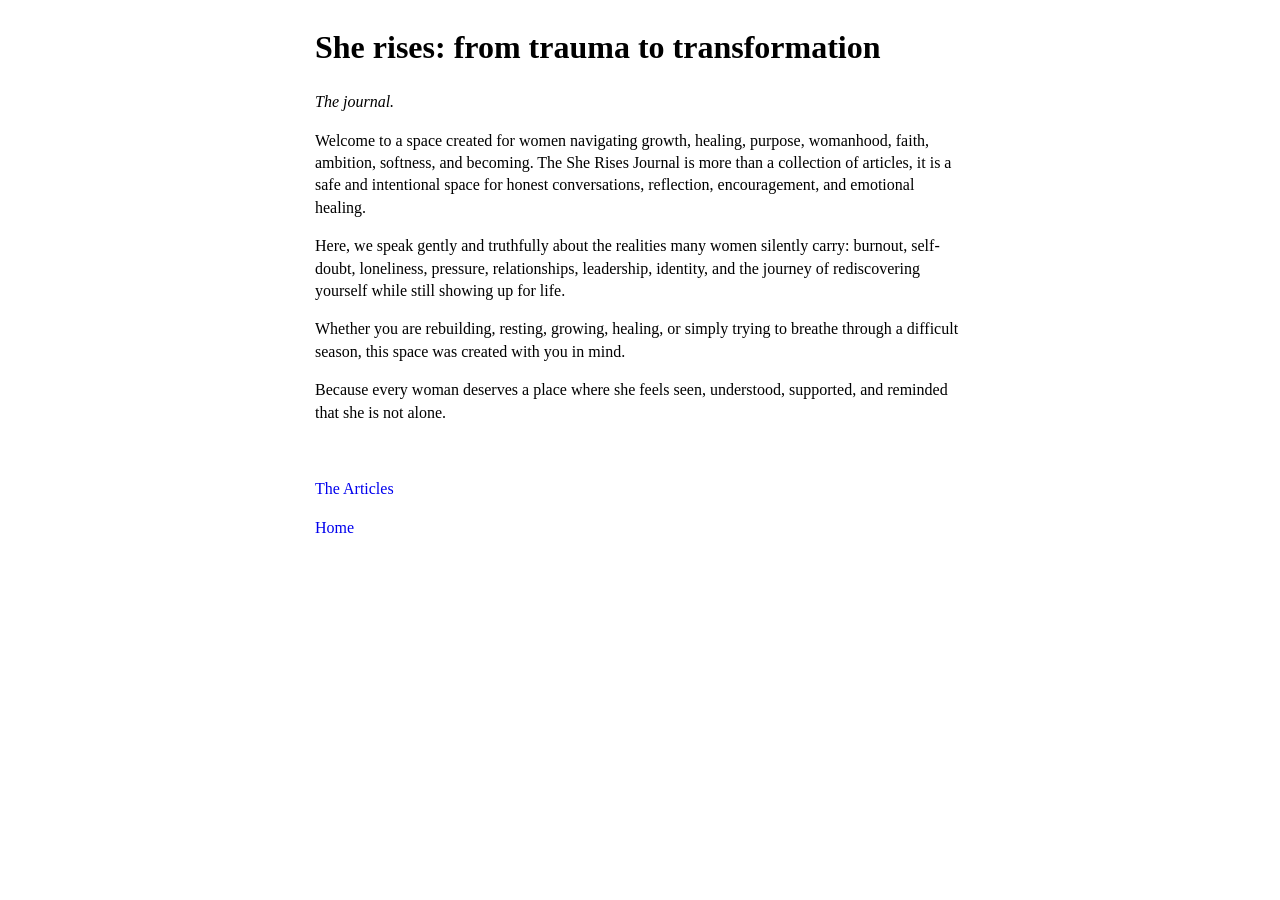
==== chapter-1.html @ 23e22e84 "initial commit" ====
<!DOCTYPE html>
<html>
  <head>
    <meta charset="utf-8">
    <meta name="viewport" content="width=device-width">
    <!-- Title -->
    <title>SHE RISES: A book by H.H</title>

<meta name="description"
      content="A powerful story of healing, resilience, and transformation by Halima Hadi.">

<meta property="og:title" content="SHE RISES">
<meta property="og:description"
      content="A powerful story of healing, resilience, and transformation.">
<meta property="og:image"
      content="https://sherisesbyhh.com/images/sherises.jpeg">
    <!-- CSS -->
    <link href="style.css" rel="stylesheet" type="text/css" />
  </head>
  <body class="calibre">
    <h1 class="block_9" id="toc_id_2">She rises: from trauma to transformation</h1>
    <p class="content"><i>The journal.</i></p>
    <p class="content">Welcome to a space created for women navigating growth, healing, purpose, womanhood, faith, ambition, softness, and becoming.

The She Rises Journal is more than a collection of articles, it is a safe and intentional space for honest conversations, reflection, encouragement, and emotional healing.
</p>
    <p class="content">Here, we speak gently and truthfully about the realities many women silently carry: burnout, self-doubt, loneliness, pressure, relationships, leadership, identity, and the journey of rediscovering yourself while still showing up for life.
</p>
    <p class="content">Whether you are rebuilding, resting, growing, healing, or simply trying to breathe through a difficult season, this space was created with you in mind.</p>
   
    <p class="content">Because every woman deserves a place where she feels seen, understood, supported, and reminded that she is not alone.</p>
   
    <p class="content"> </p>
    <p><a href="chapter-2.html"> The Articles</a></p>
    <p><a href="index.html">Home</a></p>
  </body>
</html>
---- style.css ----
/* div.content { 
    max-width: 960px;
    margin: auto;
    display: flex;
}  */

@media (prefers-color-scheme: dark) {
    body {
        background: #2c2c2c;
        color: white,
    }

    p {
        color: white
    }

    h3 {
        color: white
    }

    h2 {
        color: white
    }

    h1 {
        color: white
    }

    ul {
        color: white
    }

    a {
        color: #9E9EFD;
        text-decoration: none;
    }

    a:visited {
        color: #CFADF0
    }

    a:hover {
        color: #9E9EFD;
        text-decoration: underline;
    }

    big {
        color: white
    }

    /* <h1 class="shopify-buy__product__title" data-element="product.title">Charlie Walks: A Novel by Daniel Bourke (paperback)</h1> */
    .shopify-buy__product__title {
        /* color: white !important; */
        color: #fff !important;
    }
}

a {
    text-decoration: none;
}

a:hover {
    text-decoration: underline;
}

body {
    line-height: 1.4;
    font-size: 16px;
    padding: 0 25px;
    margin: 25px auto;
    max-width: 650px;
    /* filter: invert(1) hue-rotate(180deg); */
    /* < !-- font-family: Avenir, "Segoe UI", Helvetica, Arial, sans-serif;
    --> */
}

ul {
    margin-top: 0px;
}

/* Make paperback buy button centered */
#product-component-1667963168069 {
    margin: auto;
}

/* Make digital button centered */
#product-component-1667958347782 {
    margin: auto;
}

#maincontent {
    max-width: 38em;
    margin: 15 auto;
    margin-top: 70px;
}

h2 {
    margin-bottom: 0px;
}

/* img {
    display: block;
    width: 100%;
    margin-left: auto;
    margin-right: auto;
} */

p.content {
    max-width: 700px;
    /* margin: auto; */
    display: flex;
}

p.letter {
    font-style: italic;
}

.block_12 {
    display: block;
    max-width: 700px;
    display: flex;
    line-height: 1.5;
    margin: 8.5pt 0;
    padding: 0
}

.block_15 {
    display: block;
    font-style: italic;
    max-width: 700px;
    display: flex;
    line-height: 1.5;
    margin: 8.5pt 0;
    padding: 0
}

.buy-btn {
  display: inline-block;
  background: #d4af37;
  color: #ffffff;
  padding: 14px 30px;
  text-decoration: none;
  border-radius: 8px;
  font-size: 18px;
  font-weight: bold;
  transition: 0.3s ease;
}

.buy-btn:hover {
  background: #b8962f;
}

.buy-btn {
  display: inline-block;
  background: #d4af37;
  color: #ffffff;
  padding: 14px 30px;
  text-decoration: none;
  border-radius: 8px;
  font-size: 18px;
  font-weight: bold;
  transition: 0.3s ease;
}

.buy-btn:link,
.buy-btn:visited,
.buy-btn:hover,
.buy-btn:active {
  color: #ffffff;
  text-decoration: none;
}

.buy-btn:hover {
  background: #b8962f;
}

.whatsapp-btn {
  display: inline-block;
  margin-top: 13px;
  padding: 12px 24px;
  background: linear-gradient(135deg, #25D366, #128C7E);
  color: #ffffff;
  text-decoration: none;
  font-size: 17px;
  font-weight: 600;
  border-radius: 20px;
  box-shadow: 0 8px 20px rgba(18, 140, 126, 0.25);
  transition: all 0.3s ease;
}

.whatsapp-btn:link,
.whatsapp-btn:visited,
.whatsapp-btn:hover,
.whatsapp-btn:active {
  color: #ffffff;
  text-decoration: none;
}

.whatsapp-btn:hover {
  transform: translateY(-2px);
  box-shadow: 0 12px 24px rgba(18, 140, 126, 0.35);
}

.chapter-links {
  list-style: none;
  padding: 0;
  margin: 20px 0;
}

.chapter-links li {
  margin-bottom: 15px;
}

.chapter-links a {
  display: block;
  padding: 14px 20px;
  background: linear-gradient(135deg, #f8f3e8, #fffaf0);
  border: 2px solid #d4af37;
  border-radius: 12px;
  color: #5a4633;
  text-decoration: none;
  font-size: 18px;
  font-weight: 600;
  box-shadow: 0 6px 15px rgba(212, 175, 55, 0.15);
  transition: all 0.3s ease;
}

.chapter-links a:hover {
  transform: translateY(-3px);
  background: linear-gradient(135deg, #d4af37, #f0d97a);
  color: #ffffff;
  box-shadow: 0 10px 20px rgba(212, 175, 55, 0.25);
}
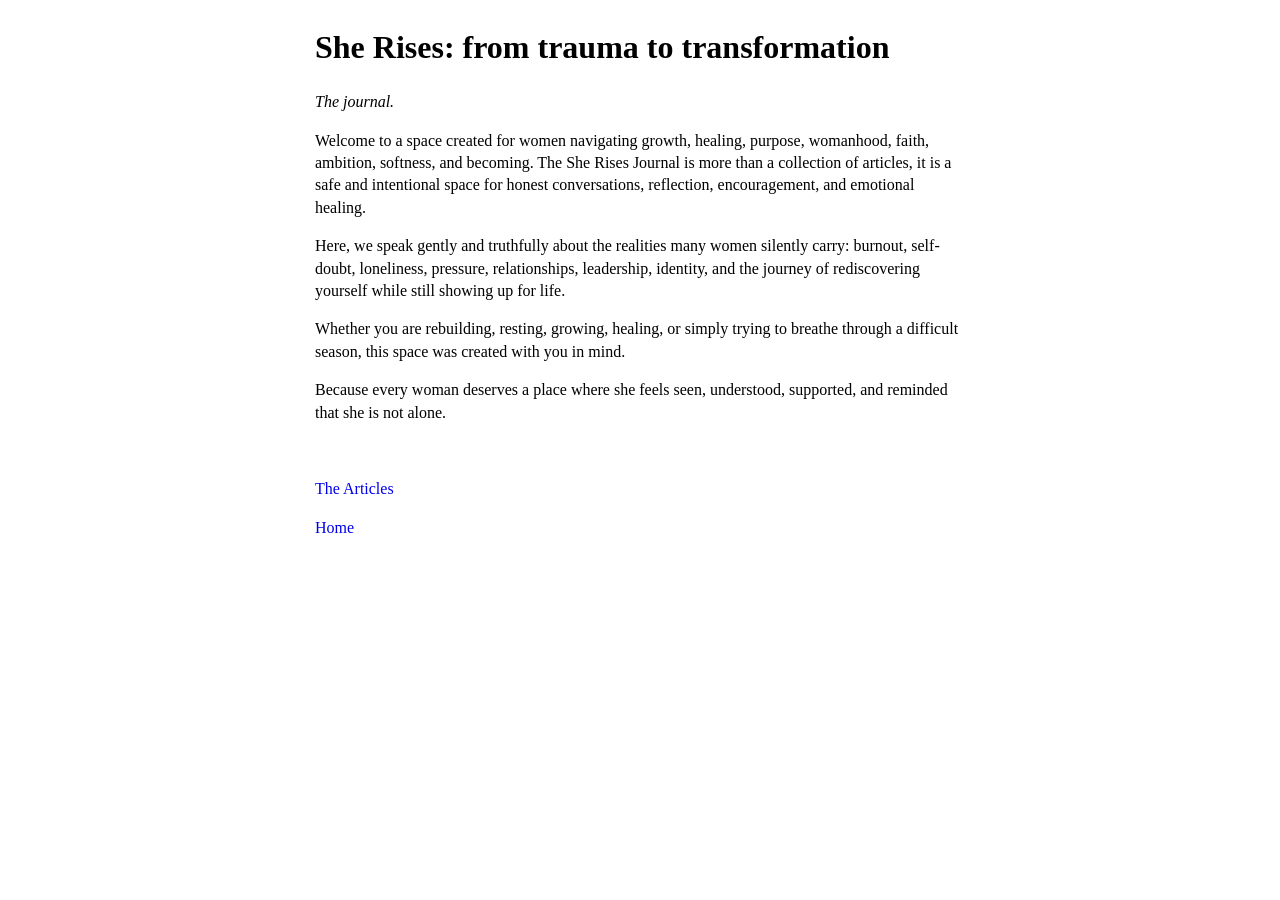
==== commit 1849b9d0: "Update chapter-1.html" ====
--- a/chapter-1.html
+++ b/chapter-1.html
@@ -18,7 +18,7 @@
     <link href="style.css" rel="stylesheet" type="text/css" />
   </head>
   <body class="calibre">
-    <h1 class="block_9" id="toc_id_2">She rises: from trauma to transformation</h1>
+    <h1 class="block_9" id="toc_id_2">She Rises: from trauma to transformation</h1>
     <p class="content"><i>The journal.</i></p>
     <p class="content">Welcome to a space created for women navigating growth, healing, purpose, womanhood, faith, ambition, softness, and becoming.
 
